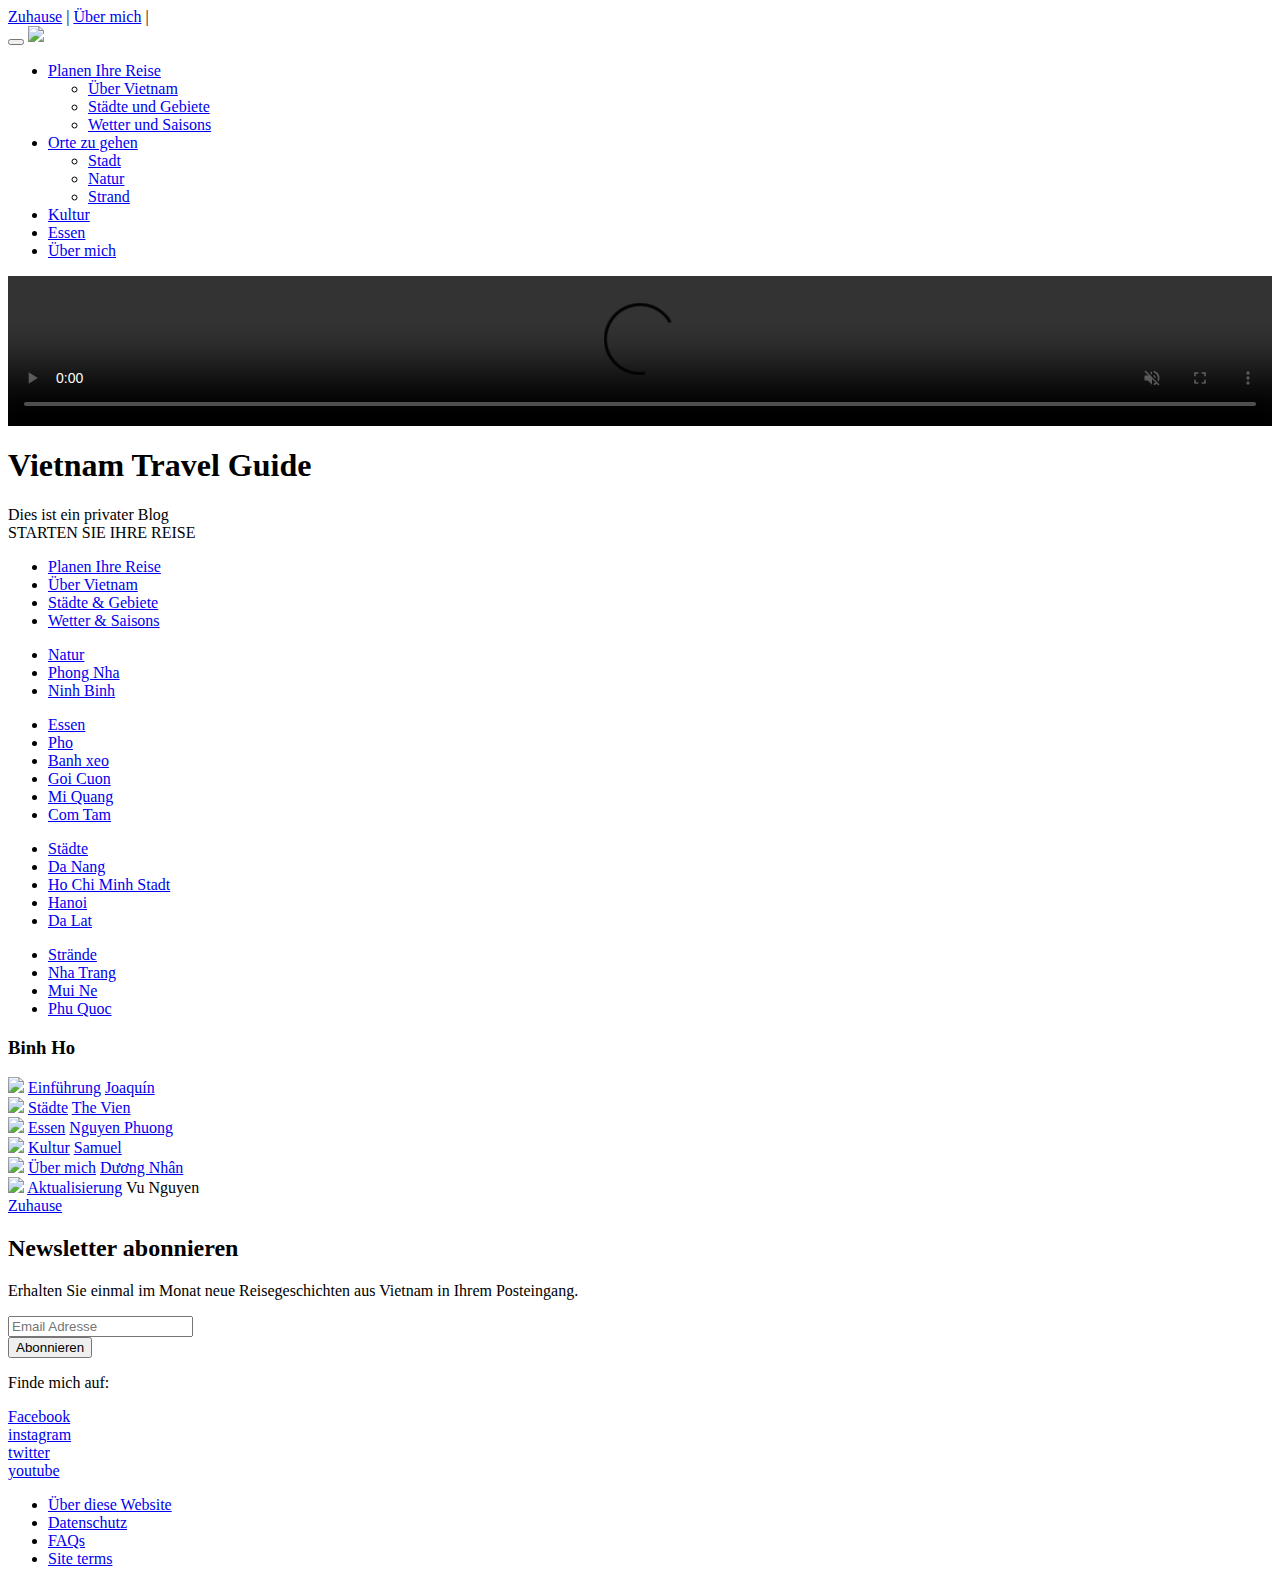
==== index.html @ cc92a315 "initial commit" ====
<!DOCTYPE html PUBLIC "-//W3C//DTD XHTML 1.0 Transitional//EN" "http://www.w3.org/TR/xhtml1/DTD/xhtml1-transitional.dtd">
<html xmlns="http://www.w3.org/1999/xhtml">
<head>
<meta charset="utf-8">

<meta http-equiv="X-UA-Compatible" content="IE=edge">
<meta name="viewport" content="width=device-width, initial-scale=1">

<meta name="description" content="">
<meta name="author" content="">
<title>@gmail.com</title>
</head>
<!--font-->
<link href="css/font.css" rel="stylesheet" type="text/css" />	
<link href="css/fontello.css" rel="stylesheet" type="text/css" />
<!--style-->
<link href="css/style.css" rel="stylesheet" type="text/css" />
	


<body>
<!--header-->
<div class="top-header">
	<div class="container">
    	<span class="icon-top">
    	    <a href="#"><i class="icon-facebook"></i></a>
            <a href="#"><i class="icon-instagram"></i></a>
            <a href="#"><i class="icon-twitter"></i></a>
            <a href="#"><i class="icon-youtube-play"></i></a>
        </span>
        <div class="right-header">
        	
        	<a href="index.html">Zuhause</a> | <a href="../6 About me/About me.html">Über mich</a> | <a href="#"><i class="icon-search"></i></a>
        </div>
     </div>
</div>
<!--header & navi--> 
<div class="header">
	
	
	
	<div class="container">
	<button type="button" class="button-mobile" onClick="menumobile();"  >
                <i class="icon-menu"></i>
           </button>
     <a href="index.html" class="logo"><img src="images/vietnam.PNG" /></a>
     
     
     <div class="navi">
     
     	
    	<ul class="menu-top">
        	<li>
            	<a href="../2 About VN/About VN.html">Planen Ihre Reise<i class="icon-angle-down"></i></a>
                <ul class="sub-menu">
                    <li><a href="../2 About VN/About VN.html#infor">Über Vietnam</a></li>
                    <li><a href="../2 About VN/About VN.html#city">Städte und Gebiete</a></li>
                    <li><a href="../2 About VN/About VN.html#weather">Wetter und Saisons</a></li>
                </ul>
            </li>
            <li>
            	<a href="../3 Places to go/Places to go.html">Orte zu gehen<i class="icon-angle-down"></i></a>
            	<ul class="sub-menu">
                	<li><a href="../3.1 Da Nang City/City.html">Stadt</a></li>
                    <li><a href="#">Natur</a></li>                   
                    <li><a href="#">Strand</a></li>
                </ul>    
            </li>
            <li><a href="../4 Culture/Culture.html">Kultur</a> </li>   
            <li><a href="../5 Foods/Foods.html">Essen</a></li>
            <li><a href="../6 About me/About me.html">Über mich</a></li>
        </ul>    
   

   </div>
	</div>
          

       

          
         
    	
        <video preload="auto" autoplay="" muted="" width="100%" height="auto" controls >
    	<source src="clip/Brief Introduction Of Vietnam.mp4" type="video/mp4" />
        Ihr Browser unterstützt das Video-Tag nicht.
    	</video>
      

       
</div>
 
       

 <!--content--> 
<div class="content">
     <div class="container">
     		<h1 class="head"> Vietnam Travel Guide</h1>
            <div class="description">
                <p class="text">Dies ist ein privater Blog</br><span class="des">STARTEN SIE IHRE REISE</span></p>
            </div>
      </div>      
           
    <div class="list">
    <div class="container">
        <div class="main">
            
            <div class="row">
                <div class="col-2">
                	<ul class="category">
                    	<li><a href="../2 About VN/About VN.html">Planen Ihre Reise</a></li>                        
                        <li><a href="../2 About VN/About VN.html#infor"><i class="icon-angle-right"></i>Über Vietnam</a></li>
                        <li><a href="../2 About VN/About VN.html#city"><i class="icon-angle-right"></i>Städte & Gebiete</a></li>
                        <li><a href="../2 About VN/About VN.html#weather"><i class="icon-angle-right"></i>Wetter & Saisons</a></li>
                        
                    </ul>
                    
                  
                </div>
                
                <div class="col-2">
                	<ul class="category">
                    	<li><a href="#">Natur</a></li>
                        <li><a href="##"><i class="icon-angle-right"></i>Phong Nha</a></li>
                        <li><a href="#"><i class="icon-angle-right"></i>Ninh Binh</a></li>
                        
                    </ul>
                    
                </div>
                
                <div class="col-2">
                	<ul class="category">
                    	<li><a href="../5 Foods/Foods.html">Essen</a></li>
                        <li><a href="../5 Foods/Foods.html#pho"><i class="icon-angle-right"></i>Pho</a></li>
                        <li><a href="../5 Foods/Foods.html#banh-xeo"><i class="icon-angle-right"></i>Banh xeo</a></li>
                        <li><a href="../5 Foods/Foods.html#goi-cuon"><i class="icon-angle-right"></i>Goi Cuon</a></li>
                        <li><a href="../5 Foods/Foods.html#mi-quang"><i class="icon-angle-right"></i>Mi Quang</a></li>
                        <li><a href="../5 Foods/Foods.html#com-tam"><i class="icon-angle-right"></i>Com Tam</a></li>
                    </ul>
                    
                </div>
                
                <div class="col-2">
                	<ul class="category">
                    	<li><a href="../3 Places to go/Places to go.html">Städte</a></li>
                        <li><a href="../3.1 Da Nang City/City.html"><i class="icon-angle-right"></i>Da Nang</a></li>
                        <li><a href="##"><i class="icon-angle-right"></i>Ho Chi Minh Stadt</a></li>
                        <li><a href="#"><i class="icon-angle-right"></i>Hanoi</a></li>                      
                        <li><a href="#"><i class="icon-angle-right"></i>Da Lat</a></li>
                    </ul>
                    
                </div>
                
                <div class="col-2">
                	<ul class="category">
                    	<li><a href="#">Strände</a></li>
                        <li><a href="##"><i class="icon-angle-right"></i>Nha Trang</a></li>
                        <li><a href="#"><i class="icon-angle-right"></i>Mui Ne</a></li>
                        <li><a href="#"><i class="icon-angle-right"></i>Phu Quoc</a></li>
                     </ul>
                    
                </div>
                

            </div>
        </div>
        
     	
        <h3 class="credit">Binh Ho</h3>
        
    </div>
    </div>
    
    <div class="container">
 
 	   <div class="list-photo">
    	<div class="row">
        	<div class="col-4">
            	<div class="lis">
                	<a href="../2 About VN/About VN.html"><img src="images/joaquin Ninh-Binh-Province.jpg"/></a>
                    <a class="heading" href="../2 About VN/About VN.html">Einführung</a></h2>
                    <a class="credit" href="../2 About VN/About VN.html">Joaquín</a>
                </div>
            </div>
            
            <div class="col-4">
            	<div class="lis">
                	<a href="../3.1 Da Nang City/City.html"><img src="images/city-aerial-photography-1060109.jpg"/></a>
                    <a class="heading" href="../3.1 Da Nang City/City.html">Städte</a>
                    <a class="credit" href="../3.1 Da Nang City/City.html">The Vien</a>
                </div>
            </div>
            
            
            
            <div class="col-4">
            	<div class="lis">
                	<a href="../5 Foods/Foods.html"><img src="images/Nguyen-Phuong-cooked-food-in-white-ceramic-bowl-3663347.jpg"/></a>
                    <a class="heading" href="../5 Foods/Foods.html">Essen</a>
                    <a class="credit" href="../5 Foods/Foods.html">Nguyen Phuong</a>
                </div>
            </div>
            
            <div class="col-4">
            	<div class="lis">
                	<a href="../4 Culture/Culture.html"><img src="images/samuel-bau-Hoi-An-Art.jpg"/></a>
                    <a class="heading" href="../4 Culture/Culture.html">Kultur</a>
                    <a class="credit" href="../4 Culture/Culture.html">Samuel</a>
                </div>
            </div>
            
            <div class="col-4">
            	<div class="lis">
                	<a href="../6 About me/About me.html"><img src="images/woman-standing-outdoors-2340478.jpg"/></a>
                    <a class="heading" href="../6 About me/About me.html">Über mich</a>
                    <a class="credit" href="../6 About me/About me.html">Dương Nhân</a>
                </div>
            </div>
            
            <div class="col-4">
            	<div class="lis">
                	<a href="#"><img src="images/vu-nguyen-Hoi-An.jpg"/></a>
                    <a class="heading" href="#">Aktualisierung</a>
                    <a class="credit">Vu Nguyen</a>
                </div>
            </div>
        </div>
    
    </div>
 	</div>
    

</div>       
 

      
<a href="#"   class="icon-backtop"></a> <!--back to top-->

<!--footer-->
<div class="footer">
	
    <div class="footer-head">
                    
            <div class="container">
            <div class="home">
                <a href="index.html"><i class="icon-home"></i> Zuhause </a>
            </div>
            
           
            
            </div>
         
    </div>
    <div class="footer-detail">
    	<div class="container">
        <div class="footer-detail-left">
                <form action="/action_page.php">
  					<div class="container">
                            <h2 class="text">Newsletter abonnieren</h2>
                            <p>Erhalten Sie einmal im Monat neue Reisegeschichten aus Vietnam in Ihrem Posteingang.</p>
                    </div>

                  <div class="container">
                    <input type="text" placeholder="Email Adresse" name="mail" required>
                
                   </div>
                
                  <div class="container">
                    <input type="submit" value="Abonnieren">
                  </div>
				</form>
        </div>
        
         <div class="footer-detail-center">
            	<p class="text">Finde mich auf:</p>
                <div class="social-medien">
                	<div class="social-medien-site">
                    	<div><a href="#"><i class="circle icon-facebook"></i></a></div>
                        <div><a href="#">Facebook</a></div>
                    </div>
                    
                    <div class="social-medien-site">
                    	<div><a href="#"><i class="circle icon-instagram"></i></a></div>
                        <div><a href="#">instagram</a></div>
                    </div>
                    
                    <div class="social-medien-site">
                    	<div><a href="#"><i class="circle icon-twitter"></i></a></div>
                        <div><a href="#">twitter</a></div>
                    </div>
                    
                    <div class="social-medien-site">
                    	<div><a href="#"><i class="circle icon-youtube"></i></a></div>
                        <div><a href="#">youtube</a></div>
                    </div>      
                            
                         
            	</div>
            </div>
            
            <div class="footer-detail-right">
            	<ul class="sites">
                	<li><a href="#">Über diese Website</a> </li>
                    <li><a href="#">Datenschutz</a> </li>
                    <li><a href="#">FAQs</a> </li>
                    <li><a href="#">Site terms</a></li>
                </ul>
            </div>  
          </div>        
    </div> 
</div> 
<script src="js/jquery-1.11.0.js"  type="text/javascript"></script>
<script src="js/defaul.js"  type="text/javascript"></script>

</body>
</html>
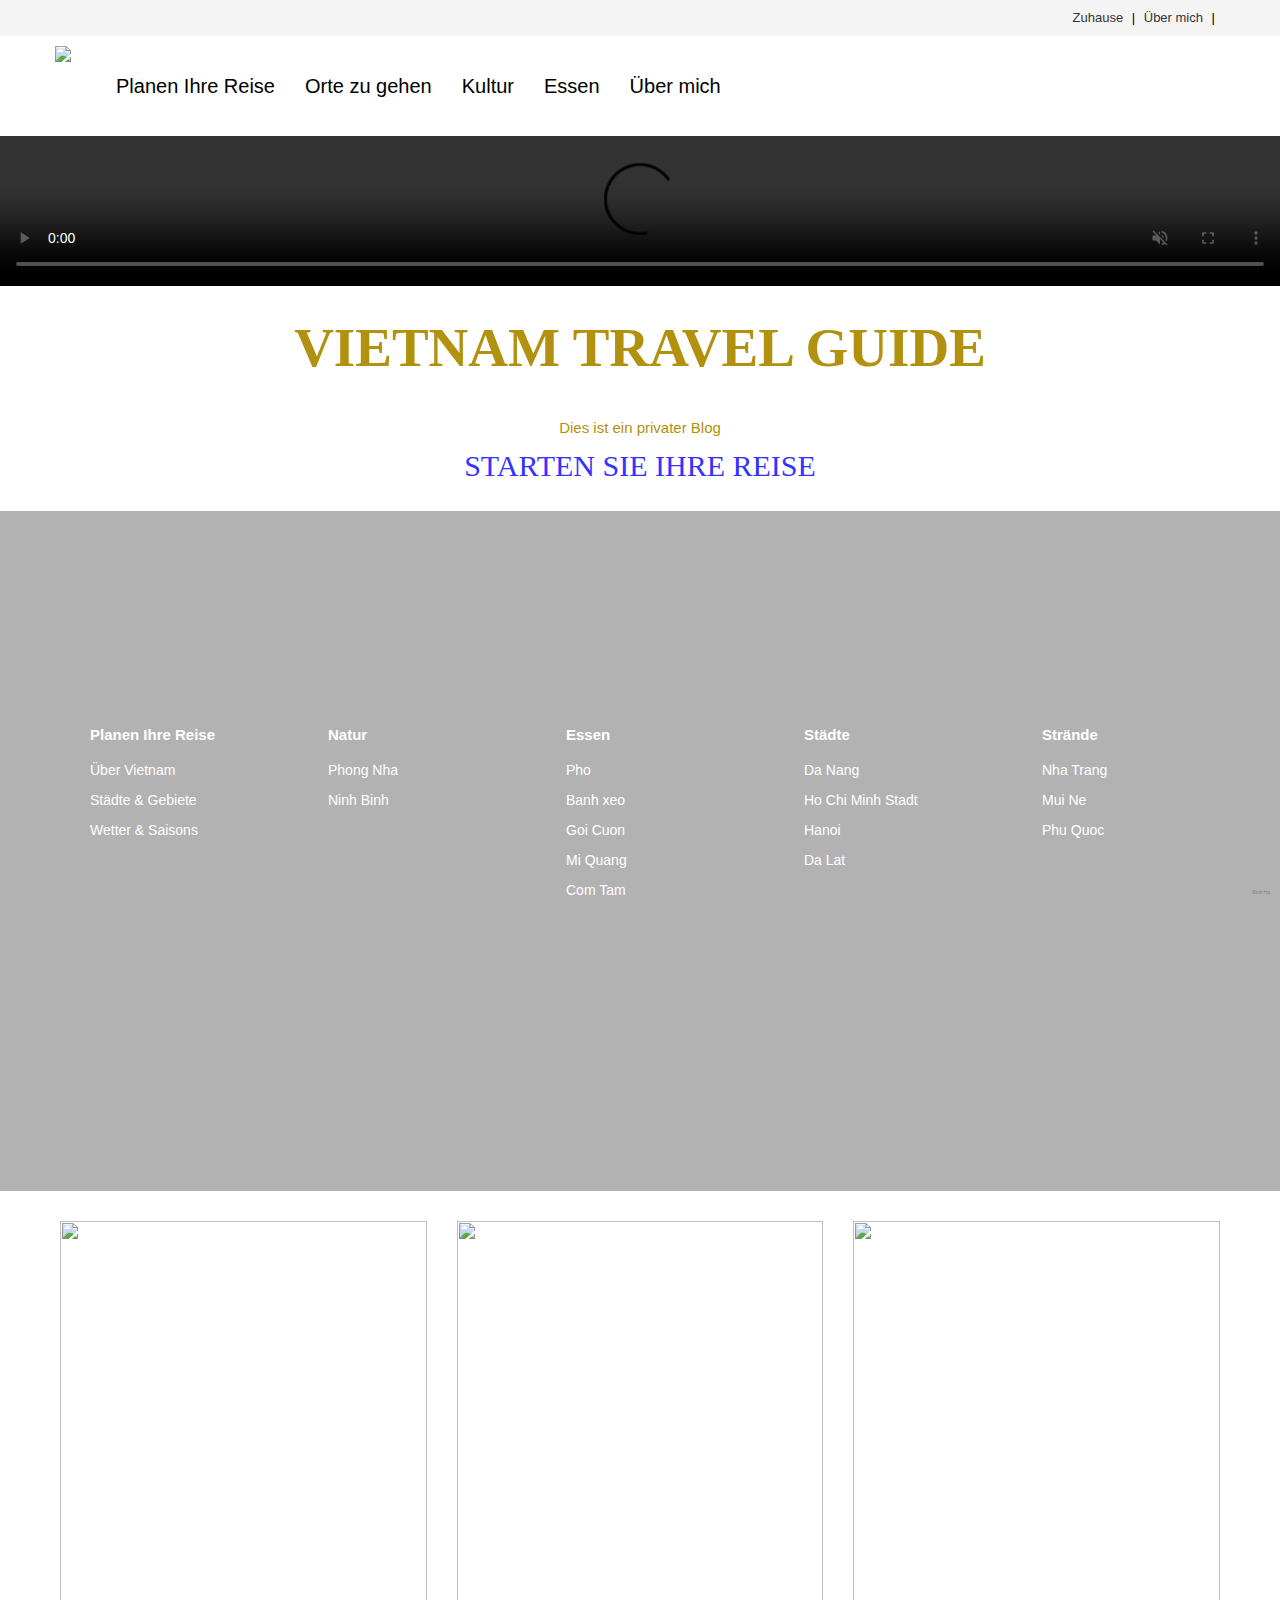
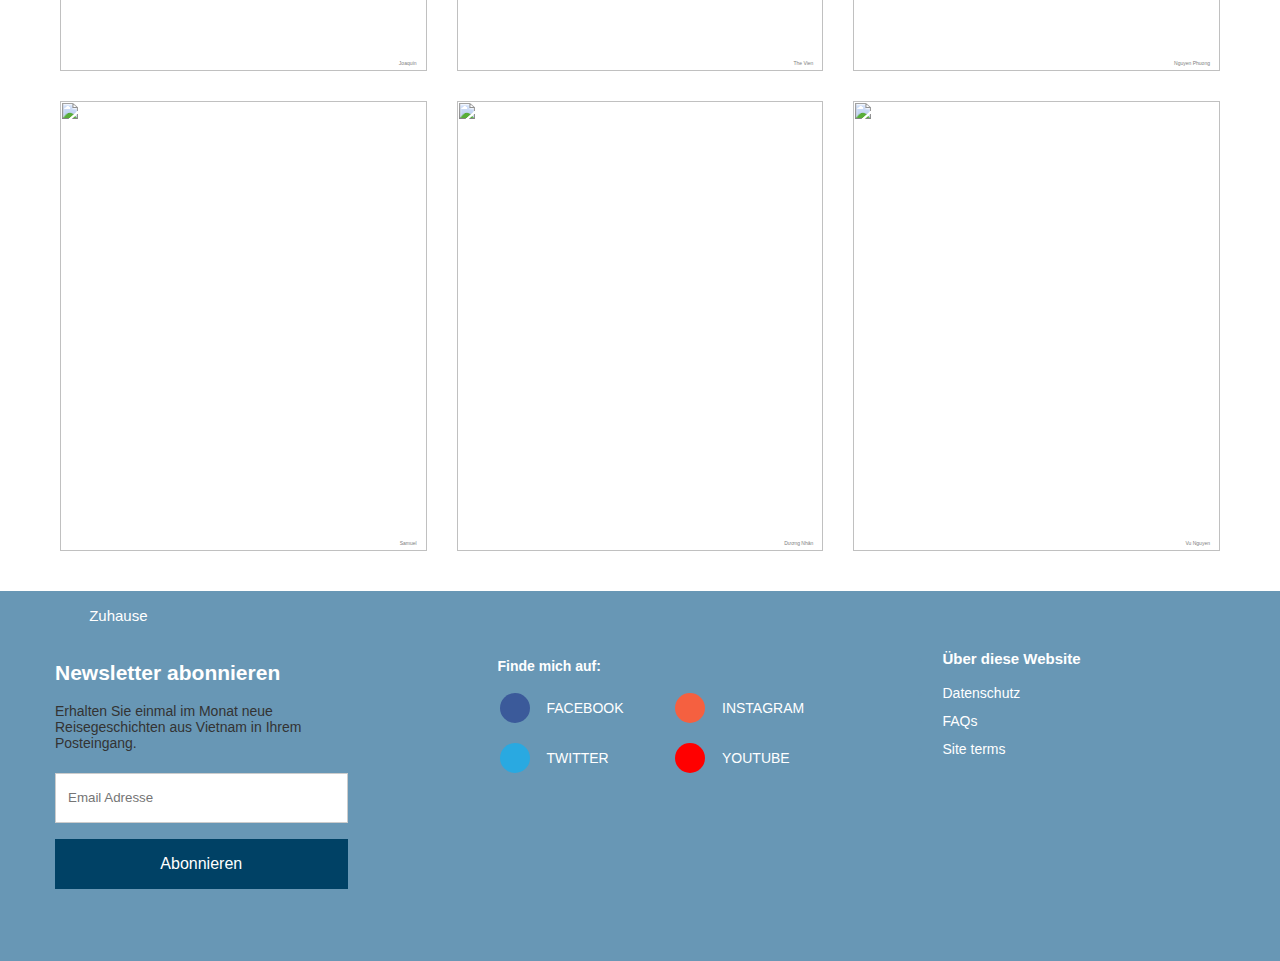
==== commit 39926a03: "second" ====
--- a/index.html
+++ b/index.html
@@ -8,7 +8,7 @@
 
 <meta name="description" content="">
 <meta name="author" content="">
-<title>@gmail.com</title>
+<title>Vietnam Reisen</title>
 </head>
 <!--font-->
 <link href="css/font.css" rel="stylesheet" type="text/css" />	
--- a/css/style.css
+++ b/css/style.css
@@ -0,0 +1,466 @@
+body { margin:0; font-family:'Roboto', Arial, Helvetica, san-serif; font-size:14px; color:#333; background:white;   }
+
+a {color:black; text-decoration:none;}
+a:hover {}
+img {
+	max-width:100%;	
+	border:0;
+	vertical-align:middle;
+	}	
+* {
+    -webkit-box-sizing: border-box;
+    -moz-box-sizing: border-box;
+    box-sizing: border-box;
+}
+.top-header{
+	width:100%;
+	background:#f4f4f4;
+	display:inline-block;
+	height:36px;
+	padding:10px 0;
+}
+.top-header .icon-instagram{color:#e74c3c;}
+
+.top-header .icon-facebook{color:#3b5998;}
+.top-header .icon-twitter{color:#1da1f2}
+.right-header {
+	float:right; 
+	color:black; 
+	font-size:13px; 
+}
+	
+.right-header a { color:#333; padding:0 5px;}	
+
+	
+.header {width:100%;
+	background:white;
+	display:inline-block;
+}
+
+.logo{
+	float:left;
+	padding-top:10px;
+}
+
+.container {
+	max-width:1170px;
+	margin:auto;
+	width:100%;}
+	
+.navi{
+	width:100%;
+	min-height:40px;
+	}	
+.navi ul{
+	margin:0;
+	padding:0;
+	}
+
+.navi .menu-top{
+	margin:10px;
+	padding:20px;	
+	float:left;
+}
+
+	
+.menu-top ul{
+	margin:0;
+	padding:0;
+}
+
+.navi .menu-top li{
+	float:left;
+	list-style:none;
+	position:relative;}
+	
+.navi .menu-top li a{
+	color:black;
+	font-size:20px;
+	padding:10px 15px;
+	display:block;
+	line-height:20px;}
+	
+.navi .menu-top li a:hover{ 
+	color:#F60;
+}
+
+.navi .menu-top li:hover{ 
+	background-color:#E8E8E8;
+}
+
+.navi .menu-top li:hover a{
+	color:#00535e;
+}	
+.sub-menu{
+	display:none;
+	width:240px;
+	background-color:#f4f4f4;
+	position:absolute;
+	z-index:99;
+	left:0;
+	top:40px;	
+}
+.sub-menu li{
+	width:100%;	
+}
+
+.navi .menu-top li:hover .sub-menu{
+	display:block;
+}
+
+	
+.content {
+	width:100%;
+	background-color:#FFF;
+	display:inline-block;
+	text-align: justify;
+}
+
+
+
+.head {
+	margin:30px 0;
+	font-size:55px;
+	text-transform:uppercase;
+	color: #b2910e;
+	padding-bottom:10px;
+	text-align:center;
+	font-family: 'Dancing Script', cursive;
+	}	
+.description .text {
+    text-align:center;
+	font-size:15px;
+	color: #b2910e;
+}
+
+.description .des {
+    text-align:center;
+	font-size:30px;
+	font-family: 'Lobster';
+	color:#33F;
+	line-height:2;
+}
+
+.list  {
+	float:left;
+	width:100%;
+	background:linear-gradient( rgba(0, 0, 0, 0.3), rgba(0, 0, 0, 0.3) ), url(../images/flock-of-birds-under-blue-and-white-sky-1018478.jpg) no-repeat center center;
+	background-size:cover;
+	height:680px;
+	}
+.credit{
+    margin: 0;
+    position: absolute;
+    left: 0;
+    right: 0;
+    bottom: 0;
+    z-index: 1;
+    color: gray;
+	display: block;
+	padding: 5px 10px;
+	text-align: right;
+	font-size: 5px;
+	font-weight: normal;
+	}	
+	
+.category {padding:0; display:inline-block;}
+.category li {list-style:none; padding-left:30px; padding-bottom:10px;}
+.category li:first-child {padding-bottom:15px;}
+.category li:first-child a{font-size:15px; font-weight:bold; }
+.category a {color:white; line-height:20px;}
+
+.list-photo {width:100%;}
+.lis {
+    display: inline-block;
+    width: 100%;
+    margin-top:30px;
+    position: relative;}
+
+.lis img{
+	float:left;
+	width:100%;
+height:450px;}
+
+.lis .heading{
+	font-family: 'Alex Brush';
+	text-transform:none;
+    margin: 0;
+    position: absolute;
+    left: 0;
+    right: 0;
+    bottom: 0;
+	top:40%;
+    z-index: 1;
+    font-size: 50px;
+	display: block;
+	padding: 5px 10px;
+	text-align: center;
+	color:white;
+}	
+
+.main {
+    width: 100%;
+    float: left;
+    padding-top: 200px;}
+	
+
+	
+.row{
+	margin-right:-10px;
+	margin-left:-10px;
+}
+.col-4, .col-2{
+	float:left;
+	padding-left:15px;
+	padding-right:15px;
+
+}
+
+.col-2{
+	width:20%;
+	}
+
+.col-4{
+	width:33.3333%;
+	}
+
+	
+
+		
+.footer{
+	width:100%;
+	float:left;
+	padding-top:40px;
+}
+.footer-head{
+	width:100%;
+	float:left;
+	background:#6897b5;
+	height:53px;}
+	
+.home	{
+	float:left;}
+	
+.home a{color:white; font-size:15px; line-height:50px;}	
+.circle {
+  padding: 2px;
+  font-size: 20px;
+  text-align: center;
+  text-decoration: none;
+  margin: 5px 2px;
+  border-radius: 50%;
+  width:40px;
+  height:40px;
+  display:inline-block;
+  line-height:40px;
+}
+.circle:before{
+	line-height:35px;
+}
+.circle:hover {
+  opacity: 0.7;
+}		
+.footer-detail-center {float:left; margin-left: 150px; width:30%;}	
+.footer-detail-center .circle {width:30px; height:30px;font-size:15px;}
+.footer-detail-center .circle:before{line-height:28px;}
+.footer-detail-center .text {color:white; font-weight:700;}
+.footer-detail-center .icon-youtube  {background-color:#ed1c24;color: white;}	
+.footer-detail-center a{color:white;}
+
+.social-medien{    display: flex;
+    flex-direction: row;
+    flex-wrap: wrap;
+}
+.social-medien-site {
+    display: flex;
+    flex-direction: row;
+    align-items: center;}
+.social-medien > div {
+	width:50%;
+  text-align: center;
+  font-size: 14px;}
+  
+.social-medien-site > div {    padding-right: 15px;
+    padding-bottom: 10px;
+    text-transform: uppercase;
+} 
+.social-medien-site .icon-facebook {background-color:#3b5a9a; color: white;}
+.social-medien-site .icon-twitter  {background-color:#29a9e1;color: white;}
+.social-medien-site .icon-instagram {background-color:#f56040;color: white;}
+.social-medien-site .icon-youtube {background-color:#FF0000;color: white;}
+.icon-home {
+	height:20px;
+	width:20px;
+	color: white;
+	display:inline-block;
+	margin-right:10px;
+	text-align:center;}
+.icon-home:before{line-height:19px;}
+
+	
+.footer-detail {
+	width:100%;
+	float:left; 
+	background-color:#6897b5;
+	 }
+.footer-detail-left {
+	float:left;
+	width:25%;
+	min-height:317px;
+}
+.footer-detail-left .text{color:white;}
+.footer-detail-right{
+	float:right;
+	color:#6897b5; 
+	width:25%;}
+.footer-detail-right ul{
+	margin:0;
+	padding:0;
+}
+.footer-detail-right li {
+    width: 100%;
+    float: left;
+    background: #6897b5;
+	line-height:2;}
+
+.footer-detail-right a{
+	color:white;
+	padding:0 10px; 
+	font-size:14px;}
+
+.footer-detail-right li:first-child {padding-bottom:5px;}
+.footer-detail-right li:first-child a{font-size:15px; color:white; font-weight:bold; }
+
+
+input[type=text], input[type=submit] {
+  width: 100%;
+  padding: 12px;
+  margin: 8px 0;
+  display: inline-block;
+  border: 1px solid #ccc;
+  box-sizing: border-box;
+  height:50px;
+  
+}
+
+
+input[type=submit] {
+  background-color: #004165;
+  color: white;
+  border: none;
+  width: 100%;
+  font-size: 16px;
+}
+
+input[type=submit]:hover {
+  opacity: 0.8;
+}
+
+.icon-backtop {
+	position:fixed;
+	bottom:80px;
+	right:60px;
+	background:url(../images/back-top.png) no-repeat 0 0;
+	height:43px;
+	width:43px;
+	z-index:999;
+	}
+	
+	
+.button-mobile {
+	display:none;
+	float:left;
+	border:0;
+	background-color:transparent;
+	cursor:pointer;
+	color:#ff6600;
+	font-size:30px;
+	margin-top:27px;
+	margin-right:10px;}	
+
+	
+	
+@media only screen and (min-width: 768px) and (max-width: 970px) { 
+.banner{display:none;}
+.container {padding:0 10px;}
+
+.footer-detail-left {
+    width: 100%;
+    min-height: auto;
+	padding-bottom:30px;
+}
+.footer-detail-center {
+    width: 100%;
+	margin-left:15px;
+	margin-bottom:30px;
+}
+.footer-detail-right{float:left; width:100%;}
+.footer-detail-right li {
+    float: left;
+    background: #6897b5;
+    line-height: 2;
+	width:auto;
+	
+}
+
+}
+/*mobile*/	
+@media only screen and (min-width: 320px) and (max-width: 767px) {
+
+.button-mobile {display:block;}
+.container {padding:0 10px;}
+.navi {
+	display:none;
+	background-color:silver;
+	position:absolute;
+	z-index:10;
+	left:0;
+	top:115px;
+	width:100%;}
+
+.banner{display:none;}
+.logo {padding:30px 0;}		
+.navi .menu-top li{width:100%;}	
+.sub-menu{
+	display:inline-block;
+	position:relative;
+	background-color:#cccccc;
+	z-index:0;
+	left:auto;
+	top:auto;
+	width:240px;}
+.head{font-size:30px;}
+.list {
+    float: left;
+    background: linear-gradient( rgba(0, 0, 0, 0.3), rgba(0, 0, 0, 0.3) ), url(../images/flock-of-birds-under-blue-and-white-sky-1018478.jpg) no-repeat center center;
+        background-size: auto, auto;
+    background-size: cover;
+    height: 380px;
+    position: relative;}
+	
+.col-4, .col-2{width:100%;}
+.col-2{display:none;}
+.lis{margin-right:15px;}
+
+.footer-detail-left {
+    width: 100%;
+    min-height: auto;
+	padding-bottom:30px;
+}
+.footer-detail-center {
+    width: 100%;
+	margin-left:15px;
+	margin-bottom:30px;
+}
+.footer-detail-right{float:left; width:100%;}
+.footer-detail-right li {
+    float: left;
+    background: #6897b5;
+    line-height: 2;
+	width:auto;
+	
+}
+}
+@media only screen and (min-width: 320px) and (max-width: 340px) {
+.logo {width:180px;}	
+}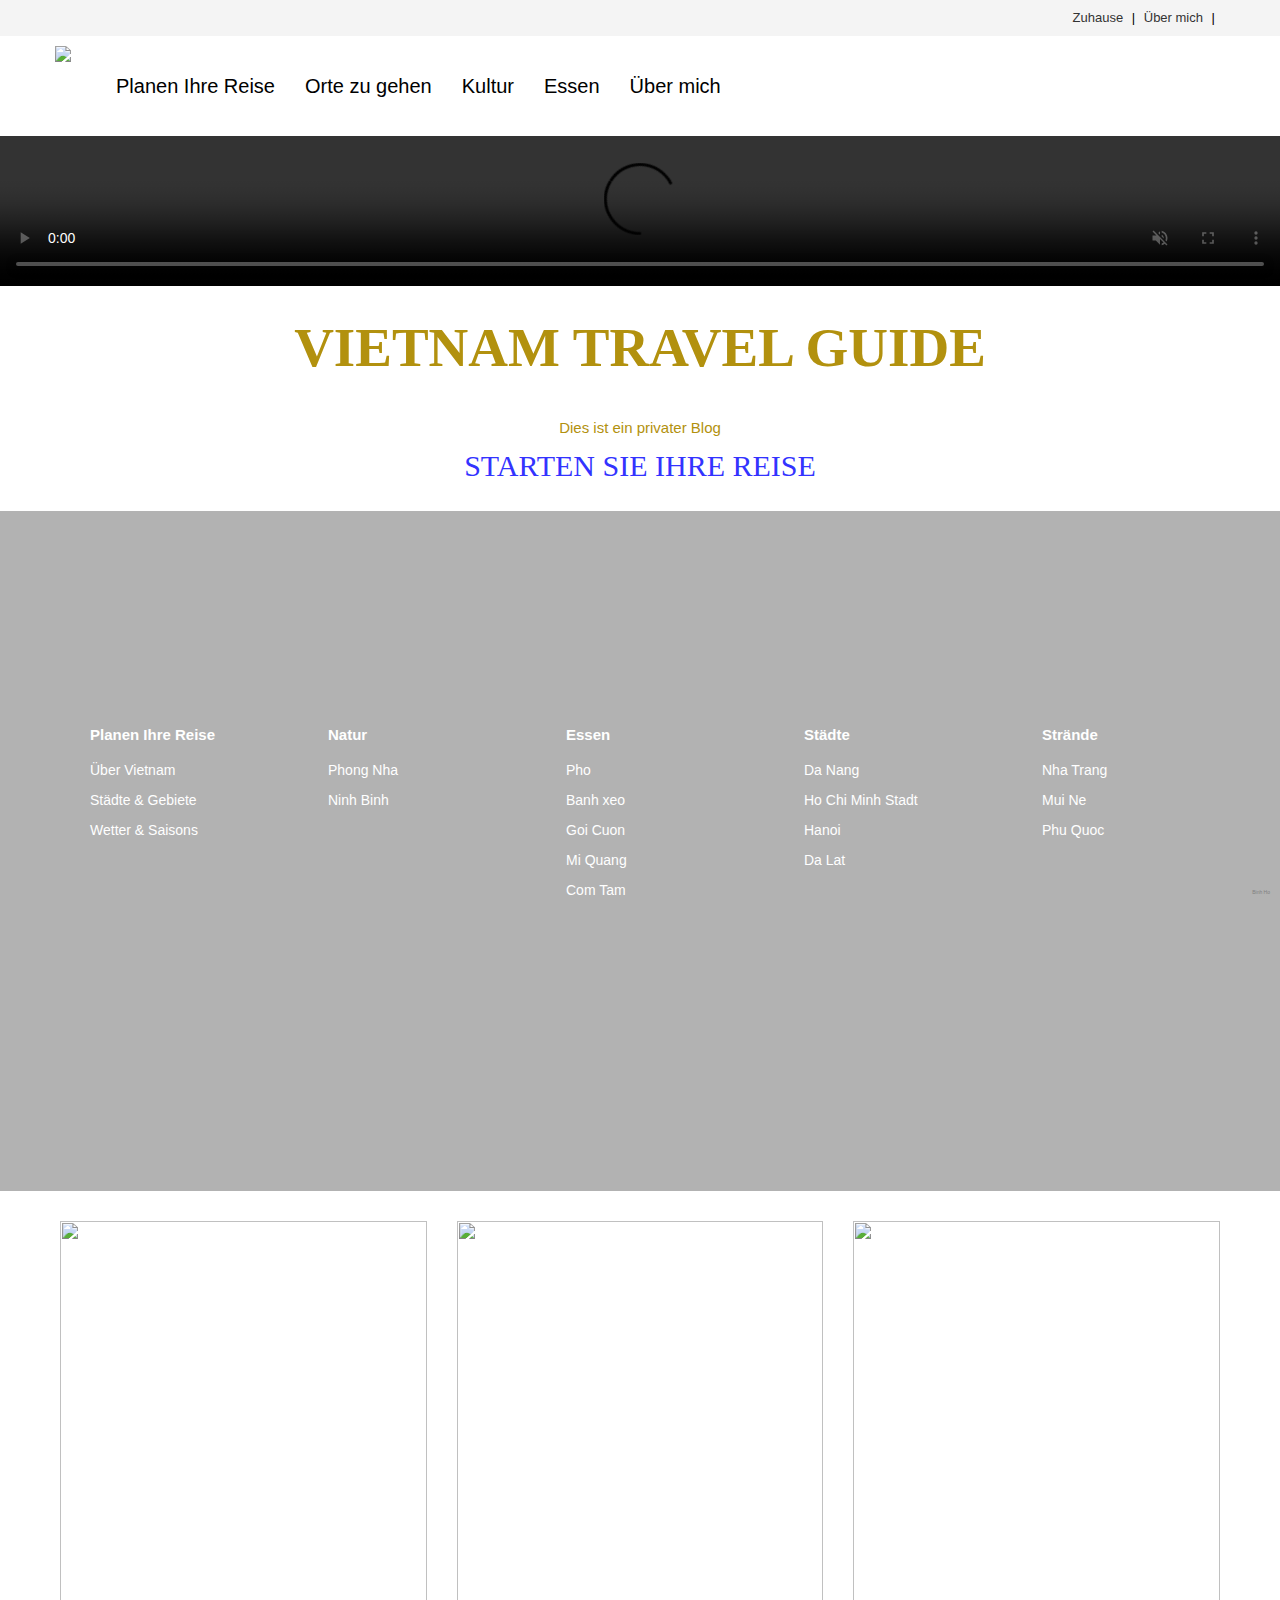
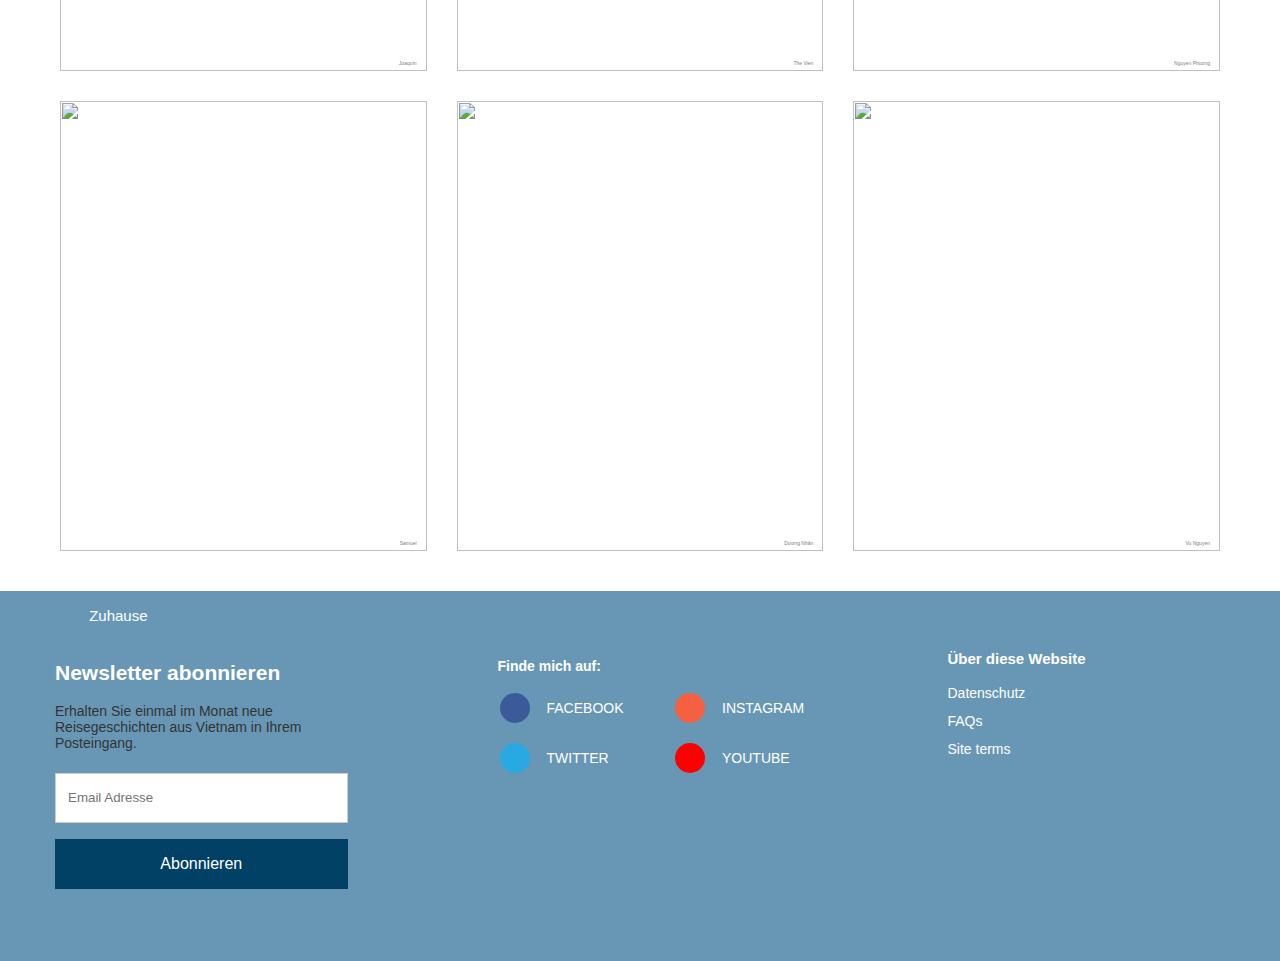
==== commit 3d0f3e63: "change images" ====
--- a/index.html
+++ b/index.html
@@ -30,7 +30,7 @@
         </span>
         <div class="right-header">
         	
-        	<a href="index.html">Zuhause</a> | <a href="../6 About me/About me.html">Über mich</a> | <a href="#"><i class="icon-search"></i></a>
+        	<a href="index.html">Zuhause</a> | <a href="6 About me/About me.html">Über mich</a> | <a href="#"><i class="icon-search"></i></a>
         </div>
      </div>
 </div>
@@ -51,24 +51,24 @@
      	
     	<ul class="menu-top">
         	<li>
-            	<a href="../2 About VN/About VN.html">Planen Ihre Reise<i class="icon-angle-down"></i></a>
+            	<a href="2 About VN/About VN.html">Planen Ihre Reise<i class="icon-angle-down"></i></a>
                 <ul class="sub-menu">
-                    <li><a href="../2 About VN/About VN.html#infor">Über Vietnam</a></li>
-                    <li><a href="../2 About VN/About VN.html#city">Städte und Gebiete</a></li>
-                    <li><a href="../2 About VN/About VN.html#weather">Wetter und Saisons</a></li>
+                    <li><a href="2 About VN/About VN.html#infor">Über Vietnam</a></li>
+                    <li><a href="2 About VN/About VN.html#city">Städte und Gebiete</a></li>
+                    <li><a href="2 About VN/About VN.html#weather">Wetter und Saisons</a></li>
                 </ul>
             </li>
             <li>
-            	<a href="../3 Places to go/Places to go.html">Orte zu gehen<i class="icon-angle-down"></i></a>
+            	<a href="3 Places to go/Places to go.html">Orte zu gehen<i class="icon-angle-down"></i></a>
             	<ul class="sub-menu">
-                	<li><a href="../3.1 Da Nang City/City.html">Stadt</a></li>
+                	<li><a href="3.1 Da Nang City/City.html">Stadt</a></li>
                     <li><a href="#">Natur</a></li>                   
                     <li><a href="#">Strand</a></li>
                 </ul>    
             </li>
-            <li><a href="../4 Culture/Culture.html">Kultur</a> </li>   
-            <li><a href="../5 Foods/Foods.html">Essen</a></li>
-            <li><a href="../6 About me/About me.html">Über mich</a></li>
+            <li><a href="4 Culture/Culture.html">Kultur</a> </li>   
+            <li><a href="5 Foods/Foods.html">Essen</a></li>
+            <li><a href="6 About me/About me.html">Über mich</a></li>
         </ul>    
    
 
--- a/css/style.css
+++ b/css/style.css
@@ -325,7 +325,7 @@
 
 .footer-detail-right a{
 	color:white;
-	padding:0 10px; 
+	padding:0 15px; 
 	font-size:14px;}
 
 .footer-detail-right li:first-child {padding-bottom:5px;}
@@ -380,7 +380,7 @@
 
 	
 	
-@media only screen and (min-width: 768px) and (max-width: 970px) { 
+@media only screen and (min-width: 768px) and (max-width: 1024px) { 
 .banner{display:none;}
 .container {padding:0 10px;}
 
